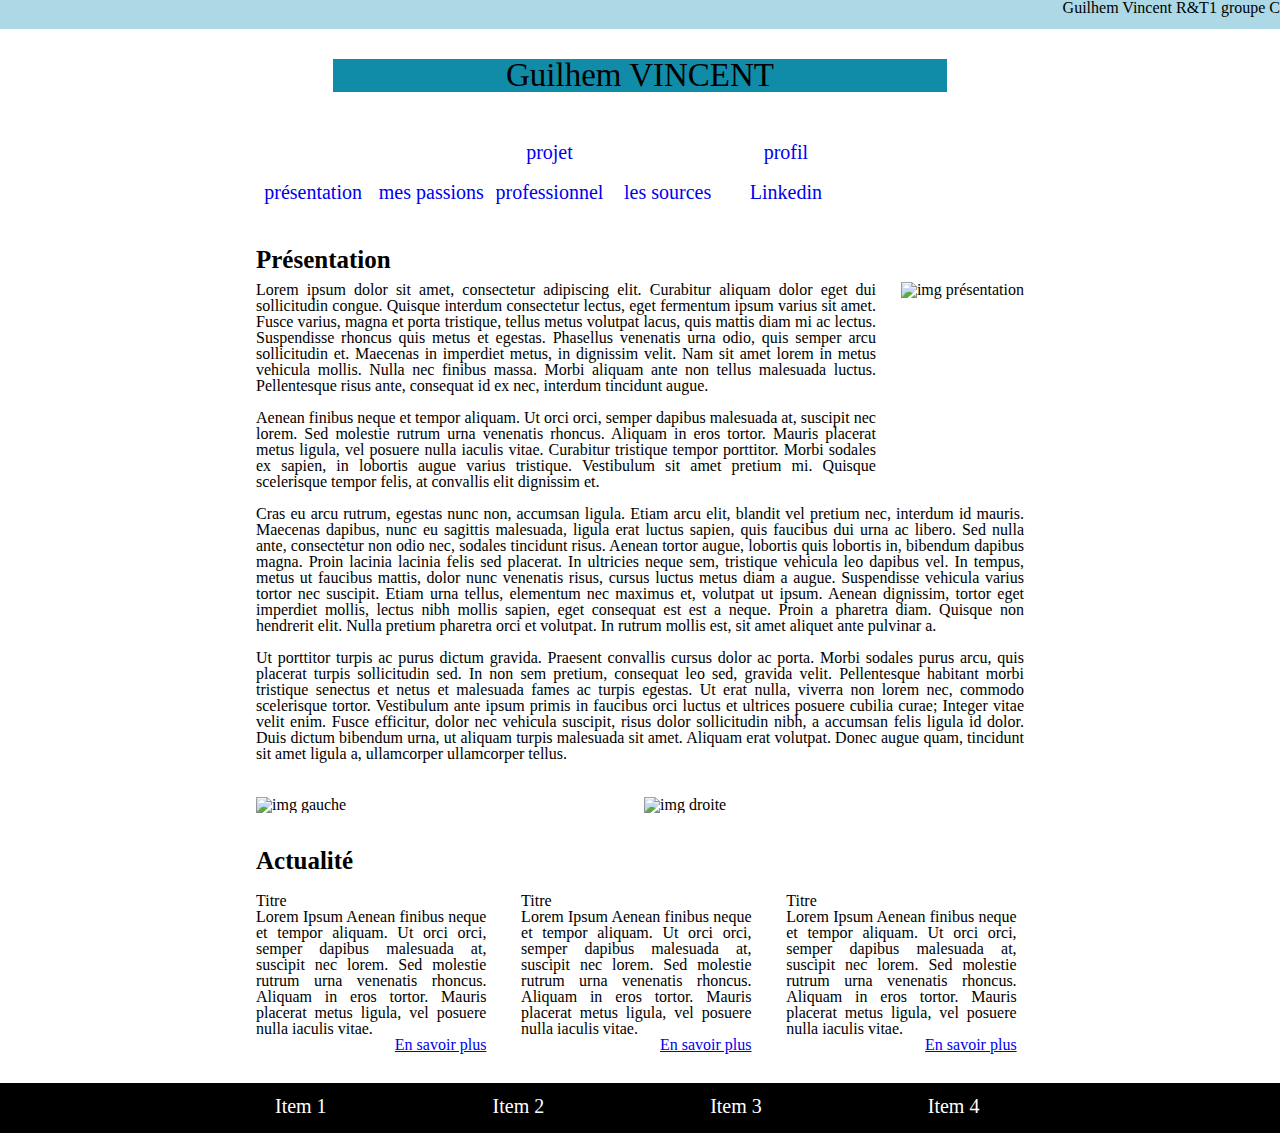
==== html/page2.html @ 6cb45c69 "Add files via upload" ====
<!doctype html>
<html lang="fr">

    <head>
        <meta charset="utf-8">
        <title>Page d'exemple</title>
        <link rel="stylesheet" href="../css/style.css">
		<link rel="stylesheet" href="../css/style-mobile.css">
	</head>

	<body>
		
		<header>
			<!--<a id="AutreS" href="./page2.html">Visitez notre autre site</a>-->
			Guilhem Vincent R&T1 groupe C
			<!--<ul id="l1"><li>Item 1</li><li>Item 2</li><li>Item 3</li></ul>-->
		</header>

		<main>
			<div id=headmain>
				<!--<input id="recherche" type="text" placeholder="Recherche" size="20">-->
				<h1>Guilhem VINCENT</h1>
			</div>
            <nav>
                <ul>
					<li><a href="../index.html">présentation</a>
						
					</li>
					<li><a href="./page2.html">mes passions</a>
						
 				 	</li>
					<li><a href="./page3.html">projet professionnel</a>
						
					</li>
					<li><a href="./page4.html">les sources</a>
					</li>
					<li><a href="https://linkedin.com/in/guilhem-vincent-757529223">profil Linkedin</a>
					</li>
 				
				</ul>
			</nav>

			<div id="pres">
				<h2>Présentation</h2>
				<img id="prese" src="./img/presentation.jpg" alt="img présentation">
				<p>Lorem ipsum dolor sit amet, consectetur adipiscing elit. Curabitur aliquam dolor eget dui sollicitudin congue. Quisque interdum consectetur lectus, eget fermentum ipsum varius sit amet. Fusce varius, 
					magna et porta tristique, tellus metus volutpat lacus, quis mattis diam mi ac lectus. Suspendisse rhoncus quis metus et egestas. Phasellus venenatis urna odio, quis semper arcu sollicitudin et.
					Maecenas in imperdiet metus, in dignissim velit. Nam sit amet lorem in metus vehicula mollis. Nulla nec finibus massa. Morbi aliquam ante non tellus malesuada luctus. Pellentesque risus ante,
					consequat id ex nec, interdum tincidunt augue.
					<br>
					<br>
					Aenean finibus neque et tempor aliquam. Ut orci orci, semper dapibus malesuada at, suscipit nec lorem. Sed molestie rutrum urna venenatis rhoncus. Aliquam in eros tortor. Mauris placerat metus ligula,
					vel posuere nulla iaculis vitae. Curabitur tristique tempor porttitor. Morbi sodales ex sapien, in lobortis augue varius tristique. Vestibulum sit amet pretium mi. Quisque scelerisque tempor felis,
					at convallis elit dignissim et.
					<br>
					<br>
					Cras eu arcu rutrum, egestas nunc non, accumsan ligula. Etiam arcu elit, blandit vel pretium nec, interdum id mauris. Maecenas dapibus, nunc eu sagittis malesuada, ligula erat luctus sapien,
					quis faucibus dui urna ac libero. Sed nulla ante, consectetur non odio nec, sodales tincidunt risus. Aenean tortor augue, lobortis quis lobortis in, bibendum dapibus magna. Proin lacinia lacinia felis sed
					placerat. In ultricies neque sem, tristique vehicula leo dapibus vel. In tempus, metus ut faucibus mattis, dolor nunc venenatis risus, cursus luctus metus diam a augue. Suspendisse vehicula varius tortor nec
					suscipit. Etiam urna tellus, elementum nec maximus et, volutpat ut ipsum. Aenean dignissim, tortor eget imperdiet mollis, lectus nibh mollis sapien, eget consequat est est a neque. Proin a pharetra diam.
					Quisque non hendrerit elit. Nulla pretium pharetra orci et volutpat. In rutrum mollis est, sit amet aliquet ante pulvinar a.
					<br>
					<br>
					Ut porttitor turpis ac purus dictum gravida. Praesent convallis cursus dolor ac porta. Morbi sodales purus arcu, quis placerat turpis sollicitudin sed. In non sem pretium, consequat leo sed, gravida velit.
					Pellentesque habitant morbi tristique senectus et netus et malesuada fames ac turpis egestas. Ut erat nulla, viverra non lorem nec, commodo scelerisque tortor. Vestibulum ante ipsum primis in faucibus orci
					luctus et ultrices posuere cubilia curae; Integer vitae velit enim. Fusce efficitur, dolor nec vehicula suscipit, risus dolor sollicitudin nibh, a accumsan felis ligula id dolor. Duis dictum bibendum urna,
					ut aliquam turpis malesuada sit amet. Aliquam erat volutpat. Donec augue quam, tincidunt sit amet ligula a, ullamcorper ullamcorper tellus.
				</p>
			</div>
            
            <div>
				
			</div>
			<div id="imgimg">
				<img class="planete" src="./img/splash.jpg" alt="img gauche">
				<img class="planete" src="./img/splash.jpg" alt="img droite">
			</div>
			<div id="actu">
				<h2>Actualité</h2>
				<div class="article">
					<p>Titre</p>
					<p>Lorem Ipsum Aenean finibus neque et tempor aliquam. Ut orci orci, semper dapibus malesuada at, suscipit nec lorem. Sed molestie rutrum urna venenatis rhoncus. Aliquam in eros tortor. Mauris placerat metus ligula,
						vel posuere nulla iaculis vitae.
					</p>
					<a class="plus" href="https://example.com">En savoir plus</a>
				</div>
				<div class="article" id="a2">
					<p>Titre</p>
					<p>Lorem Ipsum Aenean finibus neque et tempor aliquam. Ut orci orci, semper dapibus malesuada at, suscipit nec lorem. Sed molestie rutrum urna venenatis rhoncus. Aliquam in eros tortor. Mauris placerat metus ligula,
						vel posuere nulla iaculis vitae.
					</p>
					<a class="plus" href="https://example.com">En savoir plus</a>
				</div>
				<div class="article">
					<p>Titre</p>
					<p>Lorem Ipsum Aenean finibus neque et tempor aliquam. Ut orci orci, semper dapibus malesuada at, suscipit nec lorem. Sed molestie rutrum urna venenatis rhoncus. Aliquam in eros tortor. Mauris placerat metus ligula,
						vel posuere nulla iaculis vitae.
					</p>
					<a class="plus" href="https://example.com">En savoir plus</a>
				</div>
			</div>



		</main>

		<div id="footer">
			<ul id="listfooter"><li>Item 1</li><li>Item 2</li><li>Item 3</li><li>Item 4</li></ul>
		</div>





	</body>

</html>
---- css/style.css ----
/*Reset CSS*/

	html, body, div, span, applet, object, iframe,
	h1, h2, h3, h4, h5, h6, p, blockquote, pre,
	a, abbr, acronym, address, big, cite, code,
	del, dfn, em, img, ins, kbd, q, s, samp,
	small, strike, strong, sub, sup, tt, var,
	b, u, i, center,
	dl, dt, dd, ol, ul, li,
	fieldset, form, label, legend,
	table, caption, tbody, tfoot, thead, tr, th, td,
	article, aside, canvas, details, embed, 
	figure, figcaption, footer, header, hgroup, 
	menu, nav, output, ruby, section, summary,
	time, mark, audio, video {
		margin: 0;
		padding: 0;
		border: 0;
		font-size: 100%;
		font: inherit;
		vertical-align: baseline;
	}
	/* HTML5 display-role reset for older browsers */
	article, aside, details, figcaption, figure, 
	footer, header, hgroup, menu, nav, section {
		display: block;
	}
	body {
		line-height: 1;
	}
	ol, ul {
		list-style: none;
	}
	blockquote, q {
		quotes: none;
	}
	blockquote:before, blockquote:after,
	q:before, q:after {
		content: '';
		content: none;
	}
	table {
		border-collapse: collapse;
		border-spacing: 0;
	}




header {
	width : 100%;
	height : 29px;
	background-color : lightblue;
	text-align: right;
}

#AutreS {
	float : left;
	margin : 5px;
	margin-left : 20px;
}

#l1 {
	float : right;
	margin : 5px;
}

#headmain {
	width :80%;
	margin-left : 10%;
	text-align: center;
	background-color : #108CA8;
}
li {
	display : inline-block;
	width : 100px;
	text-align: center;
}

h1 {
	font-size : 33px;
}

main {
	width : 60%;
	margin : auto;
	margin-top : 30px;
}

#recherche {
	float : right;
	position : relative;
	top : 5px;
	height : 18px;
	border-radius: 10px;
}

nav{
	margin-top: 40px;
}

nav>ul>li{
	display: inline-block;
	width: calc(15% - 1px);
	height: 40px;
	line-height: 40px;
}


nav>ul>li:hover{
	background-color : grey;
	
}

nav>ul>li>a{
	text-decoration: none;
	font-size: 20px;
	width: 100%;
	display: block;
}

nav>ul>li>ul{
	display: none;
	position: absolute;
}

main>nav>ul>li:hover>ul{
	display: block;
	background-color : lightgray;
    text-align : center;
}

nav>ul>li:hover>ul{
    width: calc(12% - 1px);
}


.noBorder{
	border: 0px;
}

.SoMe {
	display : block;
	width : 200px;
	margin : auto;
}

tr, th, td {
    border : 2px solid black;
    border-collapse : collapse;
    padding : 10px;
    text-align : center;
}

table {
    margin : auto;
    margin-top : 35px;
}

.gris {
    background-color : lightgrey;
}

.noir {
    background-color : black;
    font-style :normal;
    color : white;
}

#footer {
	width : 100%;
	height : 50px;
	background-color : black;
	margin-top : 30px;
}

#listfooter>li {
	width : 20%;
	font-style : normal;
	font-size : 20px;
	color : white;
	text-align : center;
}

#listfooter {
	margin-left : 15%;
	position : relative;
	top : 13px;
}

h2 {
	font-size : 25px;
	font-weight : bold;
	margin-bottom : 10px;
}

#pres {
	margin-top : 35px;
}

#prese {
	float : right;
	width : auto;
	height : 200px;
	margin-left : 25px;
	margin-bottom : 15px;
}

#actu {
	margin-top : 35px;
}

.article {
	margin-top : 10px;
	width : 30%;
	display : inline-block;
	margin-right : 4%;
}

#actu :last-child {
	margin-right : 0%;
}

p {
	text-align : justify
}

.plus {
	float : right;
}

#imgimg {
	width : 100%;
	margin-top : 35px;
	margin-bottom : 35px;
}

.planete {
	width : 49%;
	display : inline-block;
}

#imgimg :last-child {
	margin-left : 1%;
}
---- css/style-mobile.css ----
@media screen and (min-width:651px) and (max-width: 900px)
{

main {
    width : 80%;
}

nav>ul>li:hover>ul{
    width: calc(16% - 1px);
}

.article {
    width : 45%;
    margin-right : 9%;
}

#a2 {
    margin-right : 0%;
}

#actu :last-child {
    display : block;
    width : 100%;
}

}

@media screen and (max-width: 650px)
{

header {
    display : none;
}
main {
    width : 90%;
}

#recherche {
    display : none;
}

#headmain {
    width : 100%;
}

h1 {
    text-align : center;
}

main>nav>ul>li:hover>ul{
    width : 90%;
    position : absolute;
    top : 140px; left : 5%;
}

#pres {
    width : 100%;
}

#prese {
    float : none;
    display : center;
}
    
.article {
    width : 100%;
    margin : 0%;
    margin-bottom : 10px;
}

}
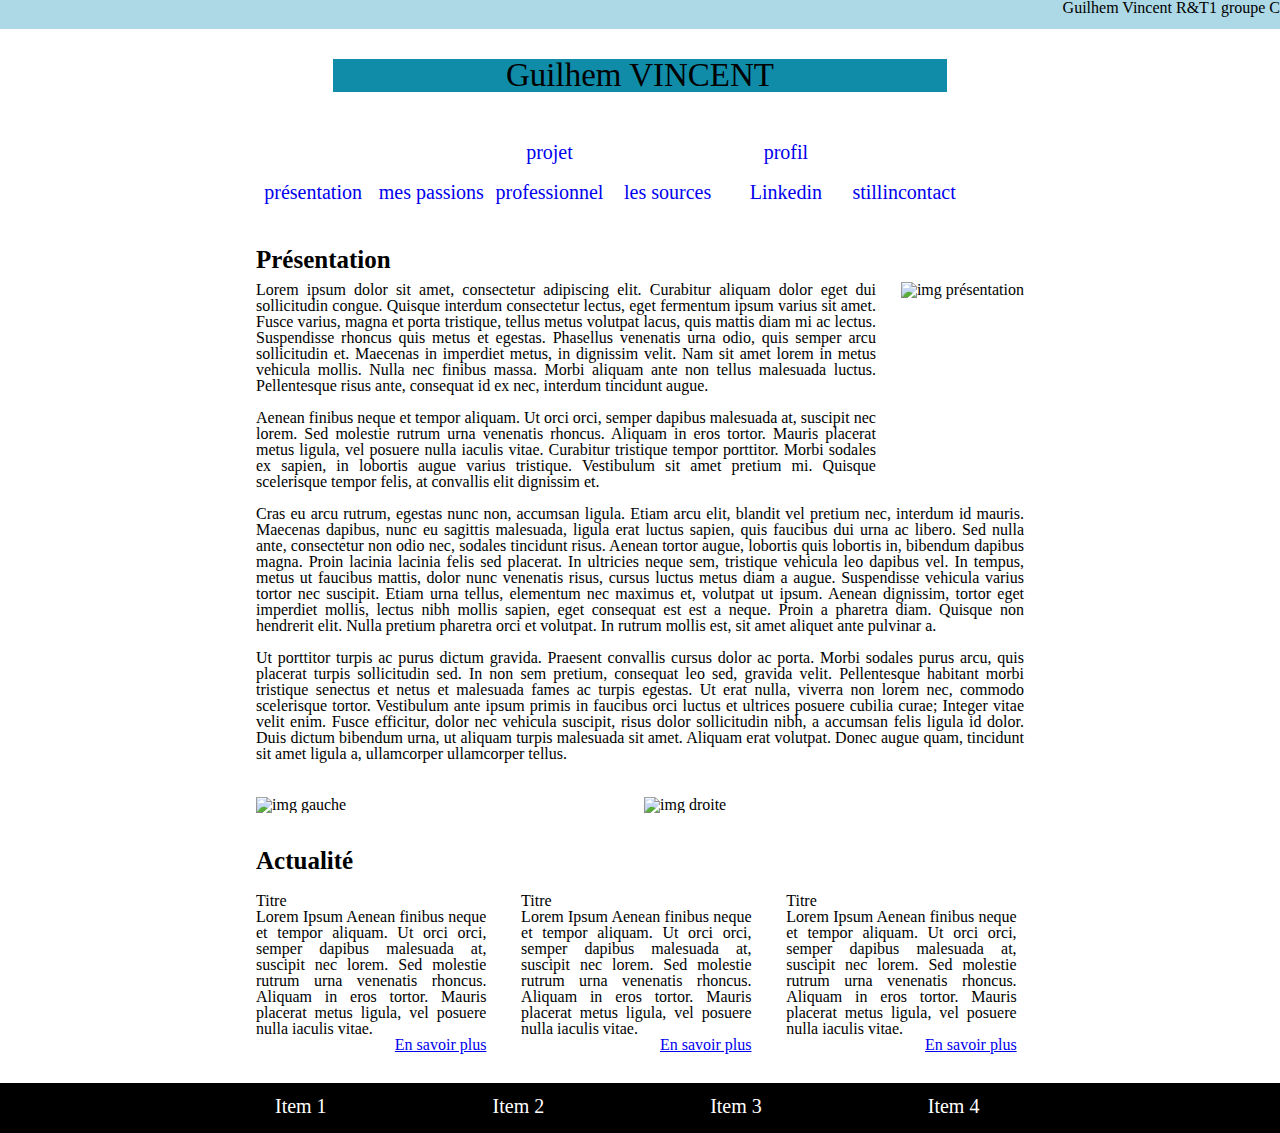
==== commit ccd2ec1d: "Update page2.html" ====
--- a/html/page2.html
+++ b/html/page2.html
@@ -34,7 +34,9 @@
 					</li>
 					<li><a href="./page4.html">les sources</a>
 					</li>
-					<li><a href="https://linkedin.com/in/guilhem-vincent-757529223">profil Linkedin</a>
+					<li><a href="https://linkedin.com/in/guilhem-vincent-757529223" target="_blank" >profil Linkedin</a>
+					</li>
+					<li><a href="https://stillincontact.com/membre.php?menu=accueil&identifiant=61b080baf3a86" target="_blank" >stillincontact</a>
 					</li>
  				
 				</ul>
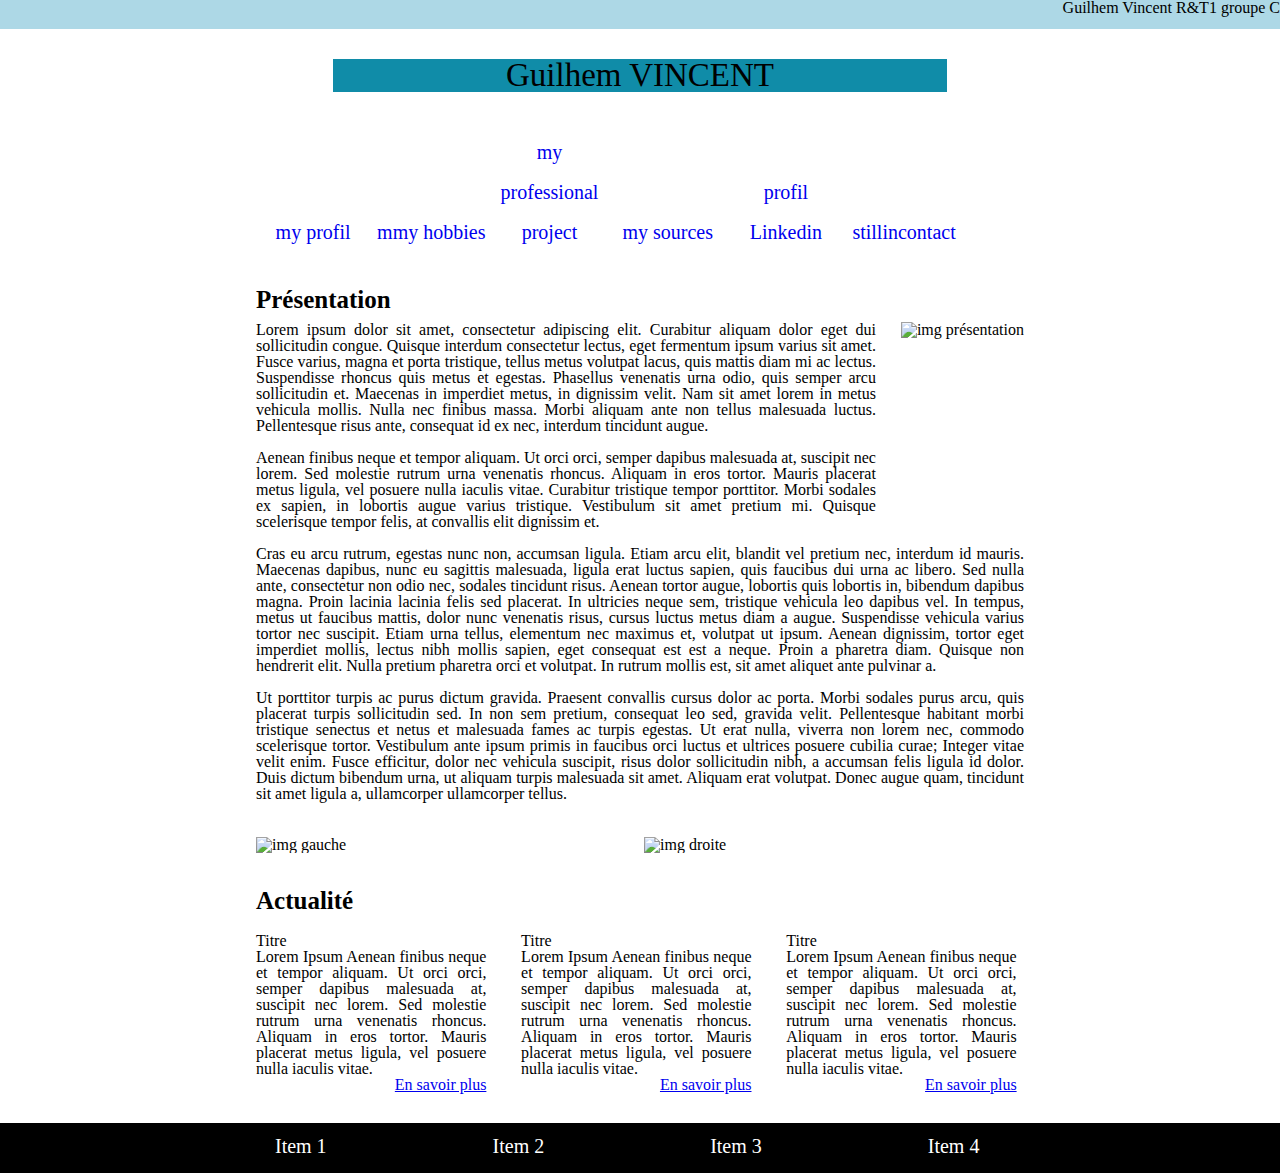
==== commit da08f9f6: "Update page2.html" ====
--- a/html/page2.html
+++ b/html/page2.html
@@ -23,16 +23,16 @@
 			</div>
             <nav>
                 <ul>
-					<li><a href="../index.html">présentation</a>
+					<li><a href="../index.html">my profil</a>
 						
 					</li>
-					<li><a href="./page2.html">mes passions</a>
+					<li><a href="./page2.html">mmy hobbies</a>
 						
  				 	</li>
-					<li><a href="./page3.html">projet professionnel</a>
+					<li><a href="./page3.html">my professional project</a>
 						
 					</li>
-					<li><a href="./page4.html">les sources</a>
+					<li><a href="./page4.html">my sources</a>
 					</li>
 					<li><a href="https://linkedin.com/in/guilhem-vincent-757529223" target="_blank" >profil Linkedin</a>
 					</li>
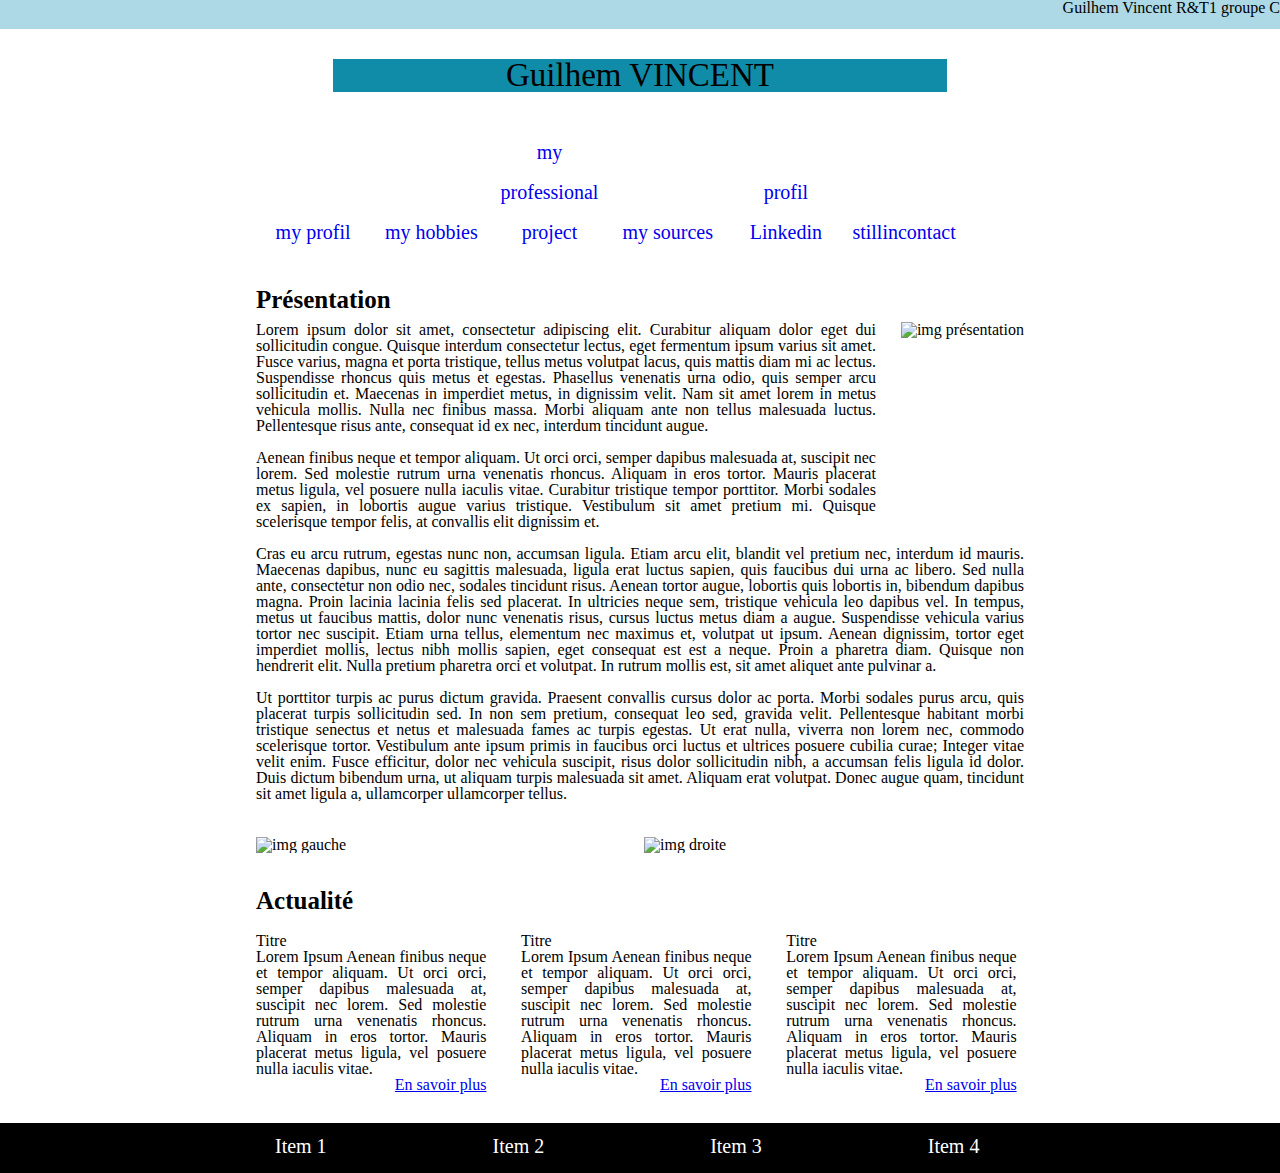
==== commit 00e91c15: "Update page2.html" ====
--- a/html/page2.html
+++ b/html/page2.html
@@ -26,7 +26,7 @@
 					<li><a href="../index.html">my profil</a>
 						
 					</li>
-					<li><a href="./page2.html">mmy hobbies</a>
+					<li><a href="./page2.html">my hobbies</a>
 						
  				 	</li>
 					<li><a href="./page3.html">my professional project</a>
